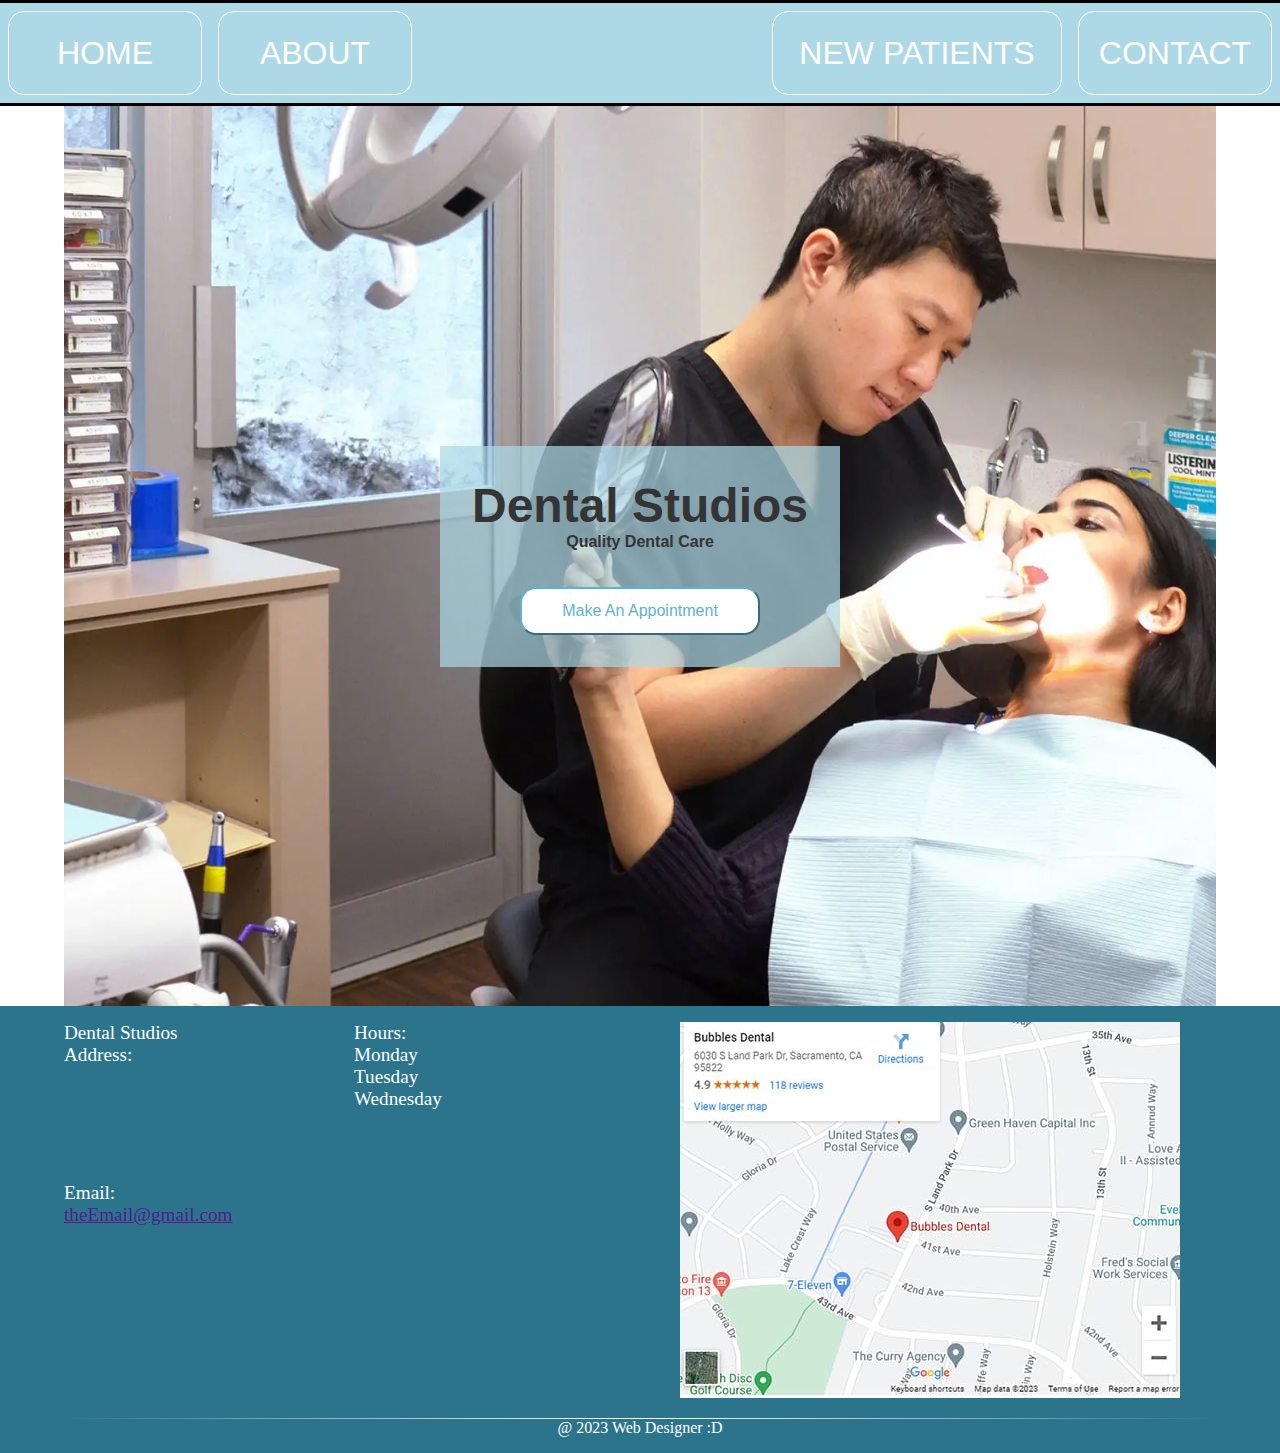
==== index.html @ c490e615 "Add files via upload" ====
<!DOCTYPE html>
<html lang="en">
<head>
    <meta name="viewport" content="width=device-width, initial-scale=1.0">
    <title>FirstWeb</title>
    <link rel="stylesheet" href="css/style.css">
</head>

<body>
    <header>
        <nav>
            <a href = "" class = "home">home</a>
            <a href = "" class = "about">about</a>
            <div class = "nav-empty"></div>
            <a href = "" class = "new">new patients</a>
            <a href = "" class = "contact">contact</a>
        </nav>
    </header>

    <main>
        <div class = "hero-image">
            <div class = "hero-text">
                <h1>Dental Studios</h1>
                <p>Quality Dental Care<br><br><br></p>
                <button>Make An Appointment</button>
            </div>
        </div>
    </main>

    <footer class = 'footer'>
        <div class = 'footer-body'>
            <div class = 'address'>
                <p>Dental Studios<br>Address:</p>
            </div>
            <div class = 'email'>
                <p>Email: </p>
                <a href = "">theEmail@gmail.com</a>
            </div>
            <div class = 'hours'>
                <p>Hours:<br>Monday<br>Tuesday<br>Wednesday</p>
            </div>
            <div class = 'address-map'>
                <a href = ""><img src = 'images/dentalLocation.jpg' alt = "google address: "></a>
            </div>
        </div>
        <div class = 'footer-bar'>
            <hr>
            <p class = 'credits'>@ 2023 Web Designer :D</p>
        </div>
    </footer>
</body>
</html>
---- css/style.css ----
* {
    margin: 0;
    padding: 0;
}

:root {
    font-size: 16px;
    --reg-width: 1080px;
    --blueish: rgb(173, 216, 230);
    --bluefade: rgba(173, 216, 230, 0.7);
    --darkerblue: hsl(195, 53%, 59%);
    --darkestblue: hsl(195, 53%, 36%);

    --animation-speed: 0.2s;
}

nav {
    display: flex;
    align-items: stretch;
    justify-content: space-evenly;
    overflow: hidden;

    width: 100%;
    height: 100px;
    background-color: var(--blueish);
    border: 3px solid black;
    border-left-width: 0;
    border-right-width: 0;
}

/* USING PERCENT FOR FLEX-BASIS IS OBVIOUSLY A BAD IDEA, THE SIZE SCALES ON THE SIZE OF THE BROWSER TOO, THUS USE REM OR PX */

nav a {
    flex-basis: 12rem; 
    flex-shrink: 0;
    flex-grow: 0;
    width: 15%;
    text-align: center;
    text-justify: center;
    color: rgb(255, 255, 255);
    font-size: 2rem;
    font-family: Helvetica;
    text-transform: uppercase;
    text-decoration: none;
    
    display: flex;
    justify-content: center; 
    align-items: center;

    background-color: var(--blueish);
    border:0.1rem solid rgb(255, 255, 255);
    border-radius: 1rem;
    margin: 0.5rem 0.5rem;

    transition: background-color var(--animation-speed) linear,
    color var(--animation-speed) linear;
}

nav a.new {
    flex-basis: 18rem; 
    font-size: 2rem;
}

nav a:hover {
    background-color: white;
    color: var(--blueish);
}

nav div.nav-empty {
    flex-basis: 400px;
    flex-grow: 6;
    flex-shrink: 6;
}

main {
    display: flex;
    flex-direction: column;
    justify-items: center;
    align-items: center;
}

.hero-image {
    background-image: url('../images/dentist.jpg');
    width: 90%;
    height: 100vh;

    display: flex;
    justify-content: center;
    align-items: center;

    background-position: center;
    background-repeat: no-repeat;
    background-size: cover;
}

.hero-image .hero-text {
    display: flex;
    flex-direction: column;
    justify-items: center;
    align-items: center;
    background-color: var(--bluefade);
    padding: 2rem 2rem;
    z-index: 10;
    color:rgb(52, 52, 52);
}

.hero-image .hero-text h1 {
    font-weight: bolder;
    font-size: 3rem;
    font-family: 'Helvetica';
}

.hero-image .hero-text p {
    font-weight: bold;
    font-size: 1rem;    
    font-family: 'arial';
}

.hero-image .hero-text button {
    width: 15rem;
    height: 3rem;
    border-radius: 1rem;
    border-color: var(--darkerblue);
    padding: 0.5rem;

    cursor: pointer;

    font-weight: normal;
    font-size: 1rem;
    color: var(--darkerblue);
    background-color: white;

    transition: background-color var(--animation-speed) linear,
    color var(--animation-speed) linear;
}

.hero-image .hero-text button:hover {
    background-color: var(--darkerblue);
    color: white;
}

.footer {
    display: flex;
    flex-direction: column;
    align-content: center;
    align-items: center;
    justify-content: center;
    justify-items: center;
    width: 100%;

    background-color: var(--darkestblue);
    color: white;
}

.footer-body {
    display: grid;
    width: 90%;
    height: auto;
    margin-top: 1rem;
    

    justify-items: center;
    justify-content: space-between;
    align-items: center;
    gap: 0.5rem 0.5rem;

    grid-template: 40% 40% / repeat(4, 1fr) ;

}

.footer-body div.address,
.footer-body div.email,
.footer-body div.hours {
    justify-self: left;
    align-self: flex-start;

    font-size: 1.2rem;
    font-family: Georgia;
}

.footer-body div.address {
    grid-area: 1 / 1 / span 1 / span 1;
}

.footer-body div.email {
    grid-area: 2 / 1 / span 1 / span 1;
}

.footer-body div.hours {
    grid-area: 1 / 2 / span 2 / span 1;
}

.footer-body div.address-map {
    grid-area: 1 / 3 / span 2 / span 2;
    
    display: block;
    margin: auto;

    max-width: 100%;
    height: auto;
}

.footer-bar {
    margin: 1rem 0rem;
    width: 90%;
}

.footer-bar hr {
    width: 100%;
    border: 0;
    height: 1px;
    background: #333;
    background-image: linear-gradient(to right, var(--darkestblue), white, var(--darkestblue));
}

.footer-bar p.credits {
    width: 100%;
    height: auto;
    text-align: center;

    font-size: 1rem;
    font-family: Georgia;
}
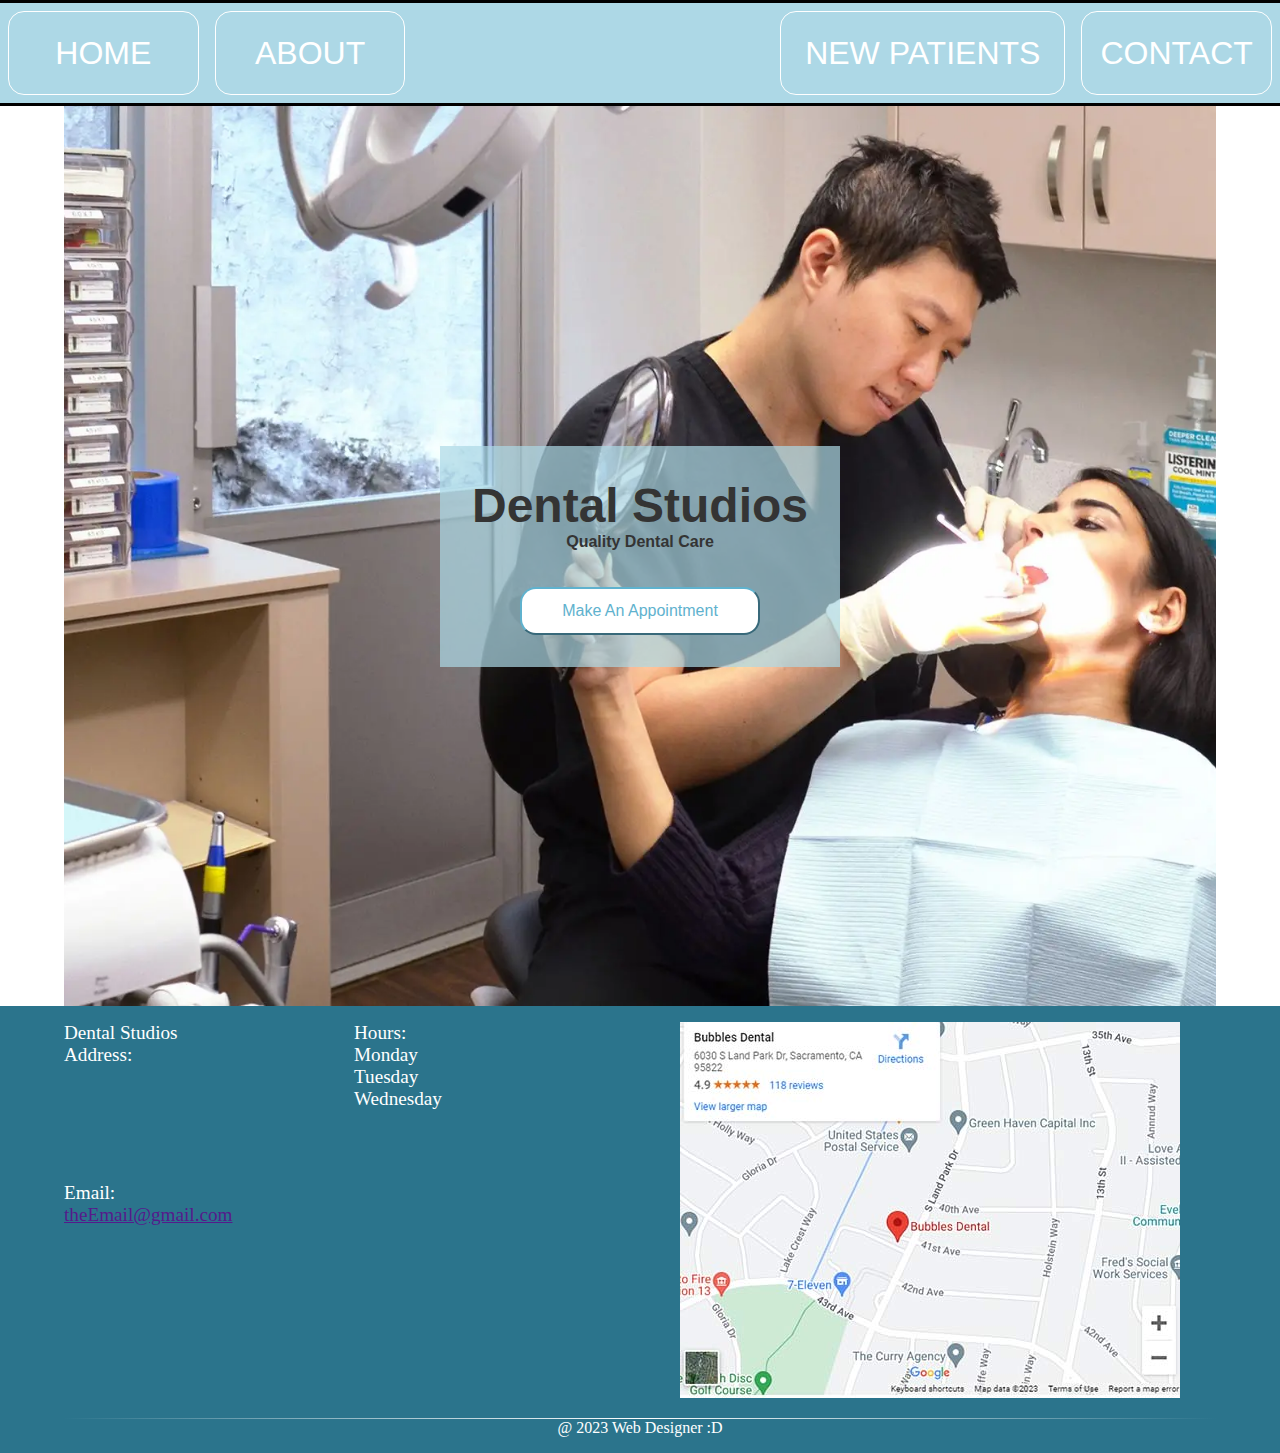
==== commit 9ea4a6d4: "Add files via upload" ====
--- a/index.html
+++ b/index.html
@@ -2,18 +2,20 @@
 <html lang="en">
 <head>
     <meta name="viewport" content="width=device-width, initial-scale=1.0">
+    <meta charset="UTF-8">
     <title>FirstWeb</title>
     <link rel="stylesheet" href="css/style.css">
+    <script src = 'js/main.js' defer></script>
 </head>
 
 <body>
     <header>
         <nav>
-            <a href = "" class = "home">home</a>
-            <a href = "" class = "about">about</a>
+            <a href = "home.html" class = "home">home</a>
+            <a href = "about.html" class = "about">about</a>
             <div class = "nav-empty"></div>
-            <a href = "" class = "new">new patients</a>
-            <a href = "" class = "contact">contact</a>
+            <a href = "new.html" class = "new">new patients</a>
+            <a href = "contact.html" class = "contact">contact</a>
         </nav>
     </header>
 
@@ -22,10 +24,37 @@
             <div class = "hero-text">
                 <h1>Dental Studios</h1>
                 <p>Quality Dental Care<br><br><br></p>
-                <button>Make An Appointment</button>
+                <button id = 'appointment'>Make An Appointment</button>
             </div>
         </div>
     </main>
+    <div class = 'dropdown-container' id = 'animation-container'>
+        <div class = 'dropdown' id = 'animation'>
+            <form id = 'information-form'>
+                <p>The Time Now Is: </p>
+                <time></time>
+                <label for = 'first-name'>
+                    First Name:
+                </label><br>
+                <input type = 'text' name = "first-name" id = 'first-name' required>
+                <span class="validity"></span>
+                <br>
+                <label for = 'last-name'>
+                    Last Name:
+                </label><br>
+                <input type = 'text' name = "last-name" id = 'last-name' required>
+                <span class="validity"></span>
+                <br>
+                <label for = 'tel-number'>
+                    Phone Number:
+                </label><br>
+                <input type = 'tel' name = "tel-number" id = "tel-number" pattern="[0-9]{3}-[0-9]{3}-[0-9]{4}"  placeholder="123-456-7890" required>
+                <span class="validity"></span>
+                <br>
+                <input type = 'submit' value = "Submit">
+            </form>
+        </div>
+    </div>
 
     <footer class = 'footer'>
         <div class = 'footer-body'>
--- a/css/style.css
+++ b/css/style.css
@@ -32,8 +32,8 @@
 
 nav a {
     flex-basis: 12rem; 
-    flex-shrink: 0;
-    flex-grow: 0;
+    flex-shrink: 1;
+    flex-grow: 1;
     width: 15%;
     text-align: center;
     text-justify: center;
@@ -98,6 +98,7 @@
     flex-direction: column;
     justify-items: center;
     align-items: center;
+    text-align: center;
     background-color: var(--bluefade);
     padding: 2rem 2rem;
     z-index: 10;
@@ -139,6 +140,46 @@
     color: white;
 }
 
+
+/* auto just refuses to work, need to do calculations */
+
+/* animation container */
+.dropdown-container {
+    width: 100%;
+    height: 0px;
+    position: relative;
+    overflow: hidden;
+    display: flex;
+    justify-content: center;
+}
+
+/* animation box */
+.dropdown-container .dropdown {
+    display: flex;
+    flex-direction: column;
+    align-items: center;
+    font-size: 1.6rem;
+    font-family: 'Helvetica';   
+    
+    width: 90%;
+    background-color: var(--blueish);
+    
+}
+
+input:invalid + span::after {
+    position: absolute;
+    content: "\0274C";
+    padding-left: 5px;
+    color: #8b0000;
+  }
+  
+  input:valid + span::after {
+    position: absolute;
+    content: "\02713";
+    padding-left: 5px;
+    color: #009000;
+  }
+
 .footer {
     display: flex;
     flex-direction: column;
@@ -200,6 +241,8 @@
     height: auto;
 }
 
+
+
 .footer-bar {
     margin: 1rem 0rem;
     width: 90%;
@@ -220,4 +263,94 @@
 
     font-size: 1rem;
     font-family: Georgia;
-}+}
+
+@media only screen and (max-width: 1120px) {
+    .footer-body div.address-map img {
+        width: 100%;
+        height: auto;
+    }
+}
+
+@media only screen and (max-width: 938px) {
+    :root {
+        font-size: 12px;
+
+    }
+    .hero-image .hero-text h1 {
+        font-size: 4.5rem;
+    }
+    
+    .hero-image .hero-text p,
+    .hero-image .hero-text button {
+        font-size: 1.5rem;    
+    }
+    .hero-image .hero-text button {
+        height: 6rem;
+    }
+}
+
+@media only screen and (max-width: 586px) {
+    :root {
+        font-size: 8px;
+
+    }
+    .hero-image .hero-text h1 {
+        font-size: 6rem;
+    }
+    
+    .hero-image .hero-text p,
+    .hero-image .hero-text button {
+        font-size: 2rem;    
+    }
+    .hero-image .hero-text button {
+        height: 6rem;
+    }
+    
+    .footer-body {
+        margin-top: 0.4rem;
+        gap: 0.2rem 0.2rem;
+    
+        grid-template: 25% 25% 50% / 1fr 1fr ;
+    
+    }
+    
+    .footer-body div.address,
+    .footer-body div.email,
+    .footer-body div.hours {
+        justify-self: left;
+        align-self: flex-start;
+    
+        font-size: 3rem;
+        font-family: Georgia;
+    }
+    
+    .footer-body div.address {
+        grid-area: 1 / 1 / span 1 / span 1;
+    }
+    
+    .footer-body div.email {
+        grid-area: 2 / 1 / span 1 / span 1;
+    }
+    
+    .footer-body div.hours {
+        grid-area: 1 / 2 / span 2 / span 1;
+    }
+    
+    .footer-body div.address-map {
+        grid-area: 3 / 1 / span 1 / span 2;
+        
+        display: block;
+        margin: auto;
+    
+        max-width: 100%;
+        height: auto;
+    }
+
+    .footer-body {
+        margin-bottom: 13rem;
+    }
+    .footer-bar p.credits {
+        font-size: 2rem;
+    }
+}
